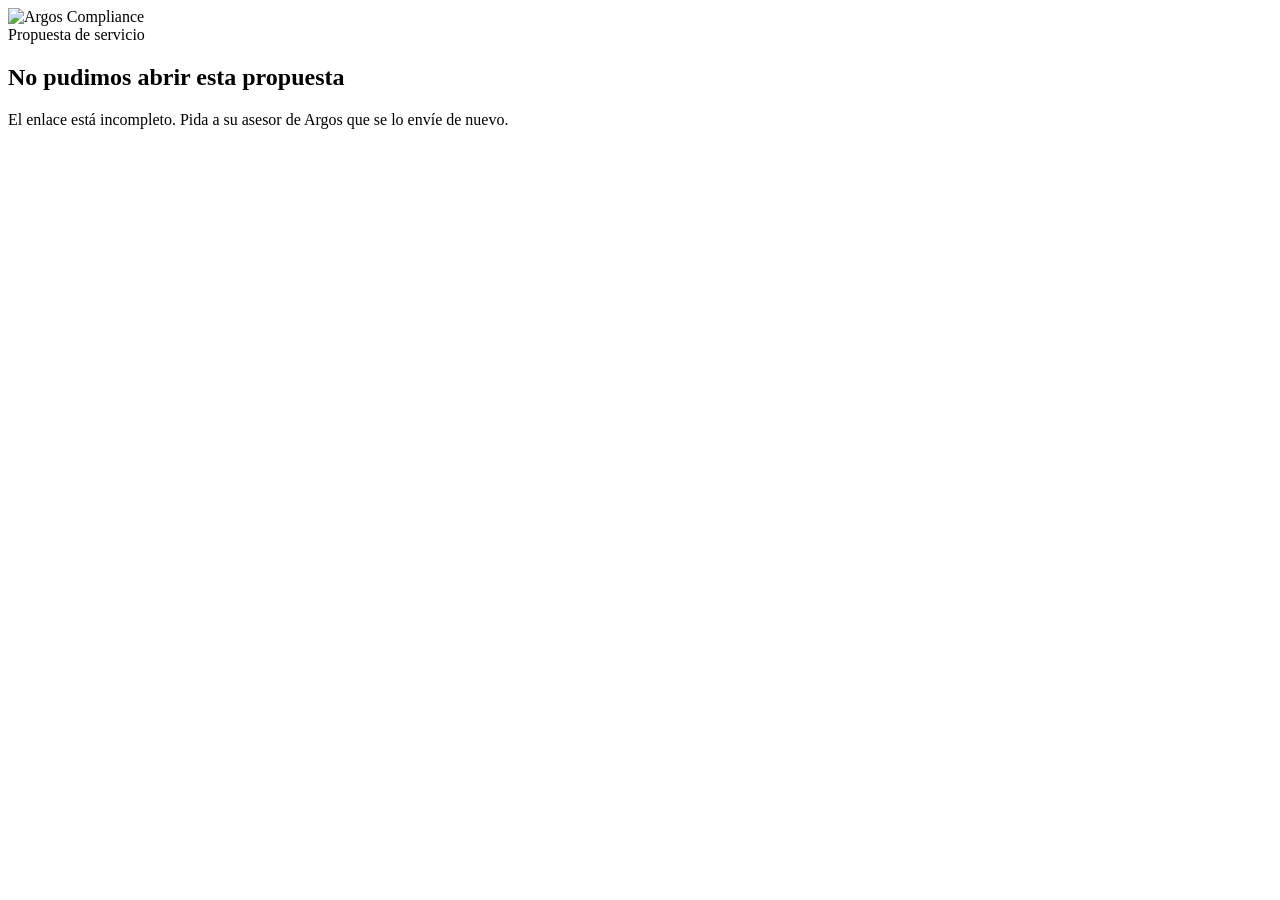
==== propuesta/index.html @ 13d6bbc5 "Planes semestral y anual con descuento; monto mensual visible; propuesta generada desde index.html C" ====
<!DOCTYPE html>
<html lang="es">
<head>
<meta charset="UTF-8">
<meta name="viewport" content="width=device-width, initial-scale=1">
<meta name="robots" content="noindex, nofollow">
<title>Propuesta Argos Compliance</title>
<link rel="icon" href="../assets/favicon.svg">
<link rel="stylesheet" href="https://fonts.googleapis.com/css2?family=Poppins:wght@400;500;600;700&family=IBM+Plex+Mono:wght@500;600&display=swap">
<link rel="stylesheet" href="../assets/argos.css">
<style>
  .hero { background: var(--navy-deep); color: var(--on-navy); border-radius: 12px; padding: 24px; margin-bottom: 14px; }
  .hero h1 { color: var(--on-navy); }
  .hero .lede { color: #C9D4E0; margin-bottom: 14px; }
  .hero .kv { border-top-color: #24486B; }
  .hero .kv div span { color: #A9B8C8; }
  .list { list-style: none; margin: 0; padding: 0; display: grid; gap: 8px; }
  .list li { display: grid; grid-template-columns: 22px 1fr; gap: 8px; align-items: start; }
  .list li::before { content: "✓"; color: var(--bajo); font-weight: 700; }
  .gaps li::before { content: "✕"; color: var(--alto); }
  .next { counter-reset: s; list-style: none; padding: 0; margin: 0; display: grid; gap: 10px; }
  .next li { display: grid; grid-template-columns: 28px 1fr; gap: 10px; align-items: start; }
  .next li::before { counter-increment: s; content: counter(s); font: 600 13px/28px var(--mono); text-align: center; background: var(--navy); color: var(--on-navy); border-radius: 50%; width: 28px; height: 28px; }
  .accept { border: 2px solid var(--navy); }
  .ok { background: #E6F4EC; border: 1px solid var(--bajo); border-radius: 8px; padding: 12px 14px; }
  .summary p { margin: 0 0 8px; }
  .isnot { display: grid; grid-template-columns: 1fr 1fr; gap: 14px; }
  @media (max-width: 640px) { .isnot { grid-template-columns: 1fr; } }
  .isnot h2.sub3 { font: 600 14px/1.3 var(--sans); margin: 0 0 6px; color: var(--navy); }
  .isnot ul { margin: 0; padding-left: 18px; font-size: 14px; }
  .conds { margin: 0; padding: 0; list-style: none; display: grid; gap: 6px; font-size: 14px; }
  .conds li { display: grid; grid-template-columns: 36px 1fr; gap: 6px; }
  .conds li b { font: 600 13px/1.6 var(--mono); color: var(--bronce-ink); }
  .print-only { display: none; }
  .verdict { display: grid; grid-template-columns: auto 1fr; gap: 20px; align-items: center; }
  @media (max-width: 600px) { .verdict { grid-template-columns: 1fr; } }
  .verdict h2 { margin: 0 0 6px; }
  .verdict p { margin: 0 0 6px; }
  .gauge { width: 140px; height: 140px; border-radius: 50%; display: grid; place-items: center; color: var(--on-riesgo); text-align: center; }
  .gauge strong { display: block; font: 700 22px/1.3 var(--sans); }
  .gauge span { font: 600 11px/1.5 var(--mono); }
  .lv-BAJO { background: var(--bajo); } .lv-MODERADO { background: var(--moderado); } .lv-ALTO { background: var(--alto); }
  .sign { display: grid; grid-template-columns: 1fr 1fr; gap: 28px; margin-top: 10px; }
  .promise h2 { font: 600 22px/1.35 var(--sans); color: var(--navy); margin: 0 0 8px; }
  .promise p { margin: 0 0 6px; }
  .benef { display: grid; grid-template-columns: repeat(3, 1fr); gap: 14px; }
  @media (max-width: 720px) { .benef { grid-template-columns: 1fr; } }
  .benef div { border-top: 1px solid var(--line); padding-top: 10px; }
  .benef h3, .commit h3, .bonus h3 { font: 600 15px/1.35 var(--sans); color: var(--navy); margin: 0 0 4px; }
  .benef p, .commit p, .bonus p { margin: 0; font-size: 14px; }
  .commit { list-style: none; margin: 0; padding: 0; display: grid; gap: 12px; }
  .commit li { display: grid; grid-template-columns: 30px 1fr; gap: 10px; align-items: start; }
  .commit li::before { content: "✓"; display: grid; place-items: center; width: 26px; height: 26px; border-radius: 50%; background: var(--navy); color: var(--on-navy); font-weight: 700; font-size: 13px; }
  .bonus { display: grid; grid-template-columns: 1fr 1fr; gap: 14px; }
  @media (max-width: 640px) { .bonus { grid-template-columns: 1fr; } }
  .bonus div { border: 1px dashed var(--bronce); border-radius: 8px; padding: 12px 14px; }
  .bonus .inc { font: 600 11px/1.4 var(--mono); color: var(--bronce-ink); letter-spacing: .5px; text-transform: uppercase; }
  .reprice { background: var(--navy); color: var(--on-navy); border-radius: 12px; padding: 18px 22px; margin-bottom: 14px; }
  .reprice b { color: #E0BE6A; }
  .reprice p { margin: 0 0 6px; } .reprice p:last-child { margin: 0; }
  .faq { margin: 0; display: grid; gap: 12px; }
  .faq dt { font: 600 15px/1.4 var(--sans); color: var(--navy); }
  .faq dd { margin: 2px 0 0; font-size: 14px; }
  .sign div { border-top: 1px solid var(--ink); padding-top: 6px; font-size: 12px; }

  @media print {
    @page { size: A4; margin: 16mm 15mm 18mm; @bottom-left { content: "Argos Compliance, C.A. (en constitución) · Propuesta comercial"; font: 8pt Poppins, sans-serif; color: #5D6A79; } @bottom-right { content: "Página " counter(page) " de " counter(pages); font: 8pt Poppins, sans-serif; color: #5D6A79; } }
    @page :first { margin: 0; @bottom-left { content: none; } @bottom-right { content: none; } }
    body { background: #fff; font-size: 10.5pt; }
    .wrap { max-width: none; padding: 0; }
    header.top, .hero, #acc, .no-print { display: none !important; }
    .print-only { display: block; }
    .card { border: 0; border-radius: 0; padding: 0; margin: 0 0 9mm; }
    .card .label { font-size: 9pt; border-bottom: 1px solid var(--line); padding-bottom: 4px; margin-bottom: 8px; }
    .panel { border: 1px solid var(--line); }
    #num-run { string-set: num content(); position: absolute; left: -9999px; }
    /* Portada: página completa */
    .cover { height: 297mm; display: flex; flex-direction: column; background: var(--navy); color: var(--on-navy); padding: 22mm 20mm 18mm; break-after: page; }
    .cover img { height: 18mm; width: auto; align-self: flex-start; }
    .cover .k { font: 600 9pt var(--sans); letter-spacing: 1.5px; text-transform: uppercase; color: #E0BE6A; margin-top: 48mm; }
    .cover h1 { color: var(--on-navy); font-size: 30pt; line-height: 1.2; margin: 6mm 0 4mm; }
    .cover .tag2 { font-size: 13pt; color: #C9D4E0; max-width: 140mm; }
    .cover .meta { margin-top: auto; display: grid; grid-template-columns: repeat(2, 1fr); gap: 6mm 10mm; border-top: 1px solid #24486B; padding-top: 8mm; }
    .cover .meta span { display: block; font: 600 7.5pt var(--sans); letter-spacing: 1px; text-transform: uppercase; color: #A9B8C8; }
    .cover .meta b { font: 500 11pt var(--mono); }
    .cover .foot { margin-top: 10mm; font-size: 8pt; color: #A9B8C8; }
    .sigblock { break-inside: avoid; }
    .reprice { border-radius: 0; padding: 5mm 6mm; margin: 0 0 9mm; break-inside: avoid; -webkit-print-color-adjust: exact; print-color-adjust: exact; }
    .commit li::before { -webkit-print-color-adjust: exact; print-color-adjust: exact; }
    .benef, .bonus, .faq div, .commit li { break-inside: avoid; }
  }
</style>
</head>
<body>
<div class="wrap">
  <header class="top">
    <img src="../assets/logo.svg" alt="Argos Compliance">
    <div class="tag">Propuesta de servicio<br><span id="t-num"></span></div>
  </header>

  <div id="bad" class="card" hidden>
    <h2>No pudimos abrir esta propuesta</h2>
    <p class="muted">El enlace está incompleto. Pida a su asesor de Argos que se lo envíe de nuevo.</p>
  </div>

  <main id="doc" hidden>
    <span id="num-run"></span>
    <!-- Portada (solo en el PDF) -->
    <section class="cover print-only">
      <img src="../assets/logo-negativo.svg" alt="Argos Compliance">
      <div class="k">Propuesta de servicio</div>
      <h1 id="cv-rs"></h1>
      <p class="tag2">Debida diligencia LC/FT/FPADM rápida, segura y local: listas restrictivas, PEP, sentencias del TSJ y prensa en segundos, con el registro de cada consulta.</p>
      <div class="meta">
        <div><span>Número</span><b id="cv-num"></b></div>
        <div><span>Fecha</span><b id="cv-f"></b></div>
        <div><span>Vigente hasta</span><b id="cv-vig"></b></div>
        <div><span>Asesor</span><b id="cv-s"></b></div>
        <div><span>Atención</span><b id="cv-con"></b></div>
        <div><span>Contacto</span><b id="cv-wa"></b></div>
      </div>
      <p class="foot">Argos Compliance, C.A. (en constitución) · Documento comercial. No constituye una certificación de cumplimiento ni asesoría legal.</p>
    </section>

    <section class="hero">
      <p class="label" style="color:var(--bronce)">Propuesta para</p>
      <h1 id="h-rs"></h1>
      <p class="lede">Debida diligencia rápida, segura y local: consulta de listas restrictivas, PEP, sentencias del TSJ y prensa en segundos, con el registro de cada consulta.</p>
      <div class="kv">
        <div><span>Número</span><b id="h-num"></b></div>
        <div><span>Fecha</span><b id="h-f"></b></div>
        <div><span>Vigente hasta</span><b id="h-vig"></b></div>
        <div><span>Asesor</span><b id="h-s"></b></div>
      </div>
    </section>

    <div class="warn" id="expired" hidden></div>

    <section class="card summary">
      <p class="label">En pocas palabras</p>
      <p id="sum1"></p>
      <p id="sum2"></p>
      <p id="sum3"></p>
    </section>

    <section class="card" id="sec-diag" hidden>
      <p class="label" id="diag-head">Su diagnóstico</p>
      <div class="verdict">
        <div class="gauge" id="gauge"><div><strong id="g-lv"></strong></div></div>
        <div>
          <h2 id="v-title"></h2>
          <p id="v-text"></p>
        </div>
      </div>
    </section>

    <section class="card promise">
      <p class="label">Lo que le proponemos</p>
      <h2>Que su equipo revise a cada cliente, empleado y proveedor en segundos y tenga la evidencia lista cuando llegue la inspección.</h2>
      <p id="prom-txt"></p>
    </section>

    <section class="card">
      <p class="label">Lo que gana su empresa</p>
      <div class="benef">
        <div><h3>Tiempo</h3><p>Una consulta toma segundos y revisa todas las fuentes a la vez. Su equipo deja de cruzar hojas de cálculo y páginas de organismos distintos.</p></div>
        <div><h3>Certeza</h3><p>Listas restrictivas con lector propio sobre la fuente oficial, PEP desde la Gaceta Oficial, sentencias del TSJ y prensa. Cada constancia dice qué fuentes se consultaron.</p></div>
        <div><h3>Evidencia</h3><p>Cada consulta queda registrada con fecha, fuentes, resultado y código hash SHA-256, y genera una constancia en PDF que puede presentar ante un inspector o un auditor.</p></div>
      </div>
    </section>

    <section class="card">
      <p class="label" id="alc-head">Lo que recibe</p>
      <ul class="list" id="alc"></ul>
    </section>

    <section class="card">
      <p class="label">Qué es y qué no es Argos</p>
      <div class="isnot">
        <div><h2 class="sub3">Argos es</h2><ul>
          <li>Una herramienta tecnológica de apoyo a la debida diligencia.</li>
          <li>Consultas a listas de sanciones, Gaceta Oficial, sentencias del TSJ y prensa de acceso público, con una matriz de riesgo configurable.</li>
          <li>Constancias con código de verificación y código hash SHA-256.</li></ul></div>
        <div><h2 class="sub3">Argos no es</h2><ul>
          <li>Un bufete de abogados ni un servicio de asesoría jurídica.</li>
          <li>Una certificación de su cumplimiento normativo ni un sustituto de sus obligaciones como sujeto obligado.</li>
          <li>Quien decide: cada coincidencia la evalúa su empresa, y la ausencia de coincidencias no acredita que un sujeto esté libre de riesgo.</li></ul></div>
      </div>
    </section>

    <section class="card">
      <p class="label">Así se ve una consulta en Argos</p>
      <div class="panel">
        <span class="panel-tag">Muestra ilustrativa · no corresponde a una consulta real</span>
        <span class="label">Nivel de riesgo del sujeto</span>
        <div class="risk-head c-ALTO">RIESGO ALTO</div>
        <p style="margin:0">El sujeto es Persona Expuesta Políticamente con cargo activo, aparece en una lista de sanciones vigente y registra menciones recientes en prensa.</p>
        <div class="risk-scale"><span>Bajo</span><span>Moderado</span><span class="on-ALTO">Alto</span></div>
        <p class="small muted" style="margin:0">Calculado con la matriz de riesgo del emisor, versión 1.2 (niveles bajo, moderado y alto).</p>
        <div class="kv">
          <div><span>Nombre</span><b>María Fernanda Pérez Rojas</b></div>
          <div><span>Documento</span><b>V-00.000.000</b></div>
          <div><span>Tipo</span><b>Persona natural</b></div>
          <div><span>Nacionalidad</span><b>Venezolana</b></div>
          <div><span>Operación</span><b>Compra de inmueble</b></div>
          <div><span>Cobertura</span><b>Completa · todas las fuentes activas</b></div>
        </div>
      </div>
    </section>

    <section class="card">
      <p class="label">Inversión</p>
      <div id="money"></div>
    </section>

    <section class="card plan-only">
      <p class="label">Nuestro compromiso con usted</p>
      <ul class="commit">
        <li><div><h3>Argos queda totalmente operativo en su empresa</h3><p>No damos por terminada la instalación hasta que su equipo tenga sus usuarios, su cartera cargada y su matriz lista para hacer su primera consulta.</p></div></li>
        <li><div><h3>Capacitación incluida, con una sesión adicional sin costo</h3><p>La instalación incluye 16 horas de configuración y capacitación. Si al terminarlas su equipo todavía necesita ayuda para operar Argos, le damos una sesión adicional sin costo.</p></div></li>
        <li><div><h3>Su matriz de riesgo, parametrizada para su empresa</h3><p>Ajustamos los factores y los niveles de la matriz a su actividad, sus productos y sus clientes. No le entregamos una plantilla genérica.</p></div></li>
        <li><div><h3>Soporte continuo</h3><p>Mientras su plan esté vigente, su equipo cuenta con el soporte de Argos por los canales oficiales.</p></div></li>
        <li><div><h3>Sus datos son suyos</h3><p>Si decide cancelar, tiene 30 días continuos para descargar su cartera en Excel y sus constancias en PDF.</p></div></li>
      </ul>
    </section>

    <section class="card plan-only">
      <p class="label">Incluido en su instalación, sin costo adicional</p>
      <div class="bonus">
        <div><span class="inc">Incluido</span><h3>Carga inicial de su cartera</h3><p>Cargamos sus clientes actuales para que Argos los revise desde el primer día, sin que su equipo los transcriba uno por uno.</p></div>
        <div><span class="inc">Incluido</span><h3>Configuración de su matriz de riesgo</h3><p>Dejamos la matriz con sus factores y sus niveles BAJO, MODERADO y ALTO, lista para calificar a cada sujeto.</p></div>
      </div>
    </section>

    <section class="reprice" id="reprice"></section>

    <section class="card">
      <p class="label">Preguntas frecuentes</p>
      <dl class="faq" id="faq"></dl>
    </section>

    <section class="card">
      <p class="label">Condiciones comerciales</p>
      <ol class="conds" id="conds"></ol>
    </section>

    <section class="card">
      <p class="label">Próximos pasos</p>
      <ol class="next">
        <li><div><b>Aceptación de esta propuesta</b><div class="small muted">En línea o firmando este documento.</div></div></li>
        <li><div><b>Firma del contrato de servicio y de los Términos y Condiciones</b><div class="small muted">Le enviamos el contrato, el correo de bienvenida y la guía de uso.</div></div></li>
        <li><div><b>Instalación y capacitación</b><div class="small muted">Cargamos su cartera, parametrizamos su matriz, creamos sus usuarios y capacitamos a su equipo.</div></div></li>
        <li><div><b>Argos operativo</b><div class="small muted">Su equipo hace su primera consulta y recibe su primera constancia.</div></div></li>
      </ol>
    </section>

    <!-- Aceptación firmada (solo en el PDF) -->
    <section class="card print-only sigblock">
      <p class="label">Aceptación</p>
      <p class="small" id="sig-txt"></p>
      <div class="sign">
        <div>Por <b id="sig-rs"></b><br>Nombre:<br>Cargo:<br>Firma y fecha:</div>
        <div>Por Argos Compliance, C.A.<br>Nombre: <span id="sig-s"></span><br>Cargo:<br>Firma y fecha:</div>
      </div>
    </section>

    <section class="card accept no-print" id="acc">
      <h2>Aceptar la propuesta</h2>
      <div class="fields">
        <label for="a-n">Nombre y apellido *<input id="a-n" autocomplete="name"></label>
        <label for="a-c">Cargo *<input id="a-c" autocomplete="organization-title"></label>
        <label for="a-m">Correo *<input id="a-m" type="email" autocomplete="email"></label>
      </div>
      <label class="row small" style="margin-top:12px;align-items:flex-start;flex-wrap:nowrap"><input type="checkbox" id="a-ok" style="margin-top:4px">
        <span>He leído esta propuesta y la acepto en nombre de <b id="a-rs"></b>. Entiendo que el servicio se formaliza con la firma del contrato de servicio y de los Términos y Condiciones.</span></label>
      <div class="row" style="margin-top:12px"><button class="btn accent" id="a-go" type="button" disabled>Aceptar y avisar por WhatsApp</button></div>
      <div class="ok" id="a-done" hidden style="margin-top:12px"></div>
    </section>

    <div class="row no-print">
      <button class="btn ghost" type="button" onclick="window.print()">Guardar en PDF</button>
      <button class="btn ghost" type="button" id="copy-link">Copiar enlace de la propuesta</button>
      <a class="btn ghost" id="to-asesor" target="_blank" rel="noopener">Enviar a mi asesor por WhatsApp</a>
    </div>

    <p class="legal">Esta propuesta no constituye una certificación de cumplimiento ni asesoría legal. Argos entrega evidencia de cada consulta para que el sujeto obligado decida; la decisión y la responsabilidad siguen siendo de la empresa. Argos Compliance, C.A. se encuentra en proceso de inscripción en el Registro Mercantil: la firma del contrato y la facturación se realizan una vez inscrita. Se rige por el contrato de servicio, los Términos y Condiciones de Argos Compliance (versión 2.0) y la ley venezolana.</p>
  </main>
</div>

<script src="../assets/argos.js"></script>
<script>
(function () {
  var A = window.Argos, $ = function (id) { return document.getElementById(id); };
  var m = location.hash.match(/p=([\w-]+)/), p = m ? A.b64dec(m[1]) : null;
  if (!p || !p.c || !p.num) { $("bad").hidden = false; return; }
  $("doc").hidden = false;
  document.title = "Propuesta " + p.num + " · " + p.c.rs;
  var vence = A.sumarDias(p.f, p.vig || A.VIGENCIA_DIAS), plan = p.prod === "plan", mm = A.montos(p);
  // Plazo del plan: mensual (por defecto), semestral o anual. Las propuestas anteriores al cambio son mensuales.
  var plazo = plan && A.PLAN[p.plazo] ? p.plazo : "mensual", pl = plan ? A.PLAN[plazo] : null;
  var PT = { mensual: "plan mensual", semestral: "plan semestral de 6 meses", anual: "plan anual de 12 meses" };
  var PERIODO = plazo === "mensual" ? " + IVA al mes" : " + IVA por " + pl.meses + " meses";
  function set(id, v) { $(id).textContent = v; }
  set("t-num", p.num); set("h-num", p.num); set("h-rs", p.c.rs); set("h-f", A.fecha(p.f)); set("h-vig", A.fecha(vence)); set("h-s", p.s.n); set("a-rs", p.c.rs);
  set("num-run", p.num); set("cv-rs", p.c.rs); set("cv-num", p.num); set("cv-f", A.fecha(p.f)); set("cv-vig", A.fecha(vence)); set("cv-s", p.s.n);
  set("cv-con", (p.c.con || "—") + (p.c.car ? ", " + p.c.car : "")); set("cv-wa", "WhatsApp " + A.waFmt(p.s.w));
  set("sig-rs", p.c.rs); set("sig-s", p.s.n);
  set("sig-txt", "Al firmar, " + p.c.rs + (p.c.rif ? " (identificación " + p.c.rif + ")" : "") + " acepta la propuesta " + p.num + " en los términos aquí descritos. El servicio se formaliza con la firma del contrato de servicio y de los Términos y Condiciones de Argos Compliance.");

  if (A.hoy() > vence) { $("expired").hidden = false; $("expired").textContent = "Esta propuesta venció el " + A.fecha(vence) + ". Pida a su asesor una versión actualizada."; $("acc").hidden = true; }

  // En pocas palabras
  var nb = p.d && p.d.gaps ? p.d.gaps.length : 0, na = nb ? p.d.gaps.filter(function (g) { return g[1]; }).length : 0;
  set("sum1", nb ? "El diagnóstico de " + p.c.rs + " dio un nivel de riesgo de cumplimiento " + p.d.lv + ", con " + nb + " brechas. Argos cubre " + na + " de ellas desde el primer día." :
    p.c.rs + " necesita verificar a sus clientes, empleados y proveedores contra listas restrictivas y personas expuestas políticamente, y poder demostrarlo ante una inspección.");
  set("sum2", "Proponemos " + (plan ? "el " + PT[plazo] + " de Argos: consultas a listas restrictivas, PEP, sentencias del TSJ y prensa en segundos, con matriz de riesgo, revisión de la cartera y el registro de cada consulta." : p.q + " consulta(s) única(s) de Argos, sin plan ni instalación."));
  set("sum3", "Inversión: " + (plan ? A.usd(pl.m) + PERIODO + " y una instalación única de " + A.usd(A.instalacionPara(p.c.sec)) + " + IVA." : A.usd(A.PRECIOS.consulta) + " + IVA por consulta.") + " Propuesta vigente hasta el " + A.fecha(vence) + ".");

  if (nb) {
    $("sec-diag").hidden = false;
    var TXT = {
      BAJO: "Tiene lo básico, pero aún quedan huecos que una inspección encontraría primero.",
      MODERADO: "Su debida diligencia tiene brechas importantes que pueden convertirse en observaciones en una inspección y le cuestan horas cada mes.",
      ALTO: "Su debida diligencia tiene brechas en controles críticos. Hoy su empresa está expuesta en lo legal, lo operativo y lo reputacional, y su equipo pierde horas en un proceso manual."
    };
    var lv = /^(BAJO|MODERADO|ALTO)$/.test(p.d.lv) ? p.d.lv : "ALTO";
    $("diag-head").textContent = "Su diagnóstico · " + A.fecha(p.f);
    $("gauge").className = "gauge lv-" + lv; $("g-lv").textContent = lv;
    $("v-title").textContent = "Nivel de riesgo de cumplimiento: " + lv;
    $("v-text").textContent = TXT[lv];
  }
  // Promesa: menciona las horas del diagnóstico sin cifras
  var h = p.d ? +p.d.h || 0 : 0;
  set("prom-txt", h ? "Según su diagnóstico, su equipo dedica hoy horas cada mes a verificar sujetos a mano. Con Argos, ese tiempo se va en revisar resultados, no en buscarlos." :
    "Hoy esa revisión se hace a mano, fuente por fuente. Con Argos, su equipo dedica su tiempo a revisar resultados, no a buscarlos.");
  set("alc-head", plan ? "Lo que recibe con su plan" : "Lo que recibe");
  [].forEach.call(document.querySelectorAll(".plan-only"), function (el) { el.hidden = !plan; });
  $("reprice").innerHTML = plan ?
    "<p>Todo lo anterior por <b>" + A.usd(pl.m) + PERIODO + "</b>, más una instalación única de <b>" + A.usd(A.instalacionPara(p.c.sec)) + " + IVA</b> que incluye la carga de su cartera, su matriz parametrizada y 16 horas de capacitación.</p><p>Esta propuesta vence el <b>" + A.esc(A.fecha(vence)) + "</b>.</p>" :
    "<p>Todo lo anterior por <b>" + A.usd(mm.total) + "</b> con IVA.</p><p>Esta propuesta vence el <b>" + A.esc(A.fecha(vence)) + "</b>.</p>";
  var FAQ = [
    ["¿Argos me exime de mi responsabilidad como sujeto obligado?", "No. Argos le entrega la evidencia de cada consulta para que su empresa decida. La evaluación de cada coincidencia, la decisión y la responsabilidad siguen siendo de su empresa."],
    ["¿Qué pasa con los datos de mis clientes?", "Argos los trata por cuenta y siguiendo las instrucciones de su empresa, solo para prestarle el servicio. Si cancela, tiene 30 días continuos para descargar su información."],
    ["¿Cómo se paga?", "Únicamente en bolívares, al tipo de cambio oficial del BCV de la fecha del pago. Los precios se expresan en dólares como referencia."],
    plan && plazo === "mensual" ? ["¿Tengo que firmar por un tiempo mínimo?", "No. El plan es mes a mes y puede cancelarlo antes del inicio del mes siguiente."] : null,
    plan && plazo !== "mensual" ? ["¿Tengo que firmar por un tiempo mínimo?", "Sí: el " + PT[plazo] + " cubre todo el período que elige, pagado por adelantado. [verificar: condiciones de cancelación anticipada y renovación de los planes semestral y anual]"] : null,
    plan ? ["¿Qué incluye la instalación?", "La carga inicial de su cartera, la parametrización de su matriz de riesgo, la creación de sus usuarios y 16 horas de configuración y capacitación."] : null,
    ["¿Qué pasa si una fuente no está disponible al momento de la consulta?", "La constancia lo indica de forma visible. En ese caso, la ausencia de coincidencias no debe leerse como un resultado limpio."],
    ["Mi empresa es nueva o tiene pocos clientes. ¿Me sirve?", "Sí. Desde el primer cliente, cada consulta queda registrada y respaldada con su constancia, y su cartera crece ya revisada."]
  ].filter(Boolean);
  $("faq").innerHTML = FAQ.map(function (q) { return "<div><dt>" + A.esc(q[0]) + "</dt><dd>" + A.esc(q[1]) + "</dd></div>"; }).join("");

  var byK = {}; A.ALCANCE.forEach(function (a) { byK[a.k] = a.t; });
  $("alc").innerHTML = (p.alc || []).filter(function (k) { return byK[k]; }).map(function (k) { return "<li><span>" + A.esc(byK[k]) + "</span></li>"; }).join("");

  $("money").innerHTML = '<table class="money"><thead><tr><th>Concepto</th><th class="n">Monto</th></tr></thead><tbody>' +
    mm.lines.map(function (l) { return "<tr><td>" + A.esc(l.t) + '</td><td class="n">' + A.usd(l.m) + "</td></tr>"; }).join("") +
    '<tr><td>IVA (16%)</td><td class="n">' + A.usd(mm.iva) + '</td></tr><tr class="total"><td>' + (plan ? (plazo === "mensual" ? "Primer pago (primer mes + instalación)" : "Pago inicial (plan + instalación)") : "Total") + '</td><td class="n">' + A.usd(mm.total) + "</td></tr></tbody></table>" +
    (plan ? '<p class="small" style="margin:10px 0 0">' + (plazo === "mensual" ? "Luego, <b>" + A.usd(pl.m) + " + IVA</b> por mes." : "Este pago cubre los " + pl.meses + " meses del plan. [verificar: fecha y condiciones de la siguiente renovación]") + "</p>" : "");

  // Condiciones comerciales (Términos y Condiciones v2.0, sección 9)
  var C = [
    "Precios en dólares de los Estados Unidos de América más IVA. Se facturan en bolívares al tipo de cambio oficial del BCV de la fecha de la factura, con la referencia en dólares.",
    "El pago se realiza únicamente en bolívares, al tipo de cambio oficial del BCV de la fecha del pago.",
    plan ? "El plan se paga por adelantado al inicio de cada mes y se renueva automáticamente, salvo cancelación antes del inicio del mes siguiente. Sin compromiso de permanencia." : "Las consultas únicas se pagan por adelantado.",
    plan ? "Los pagos no son reembolsables, salvo acuerdo escrito o error imputable a Argos; la instalación tampoco, una vez iniciada." : "Las consultas no son reembolsables una vez emitida la constancia, salvo error imputable a Argos.",
    "Si un pago no se recibe dentro de los 5 días continuos siguientes a su vencimiento, el acceso puede suspenderse hasta su regularización.",
    "Argos avisará cualquier cambio de precio con 15 días continuos de anticipación; no afecta el período ya pagado.",
    "Vigencia de esta propuesta: hasta el " + A.fecha(vence) + ". La firma del contrato y la facturación se realizan una vez inscrita Argos Compliance, C.A.",
    "Controversias: mediación y, de ser necesario, arbitraje en Caracas, conforme a la ley venezolana."
  ];
  $("conds").innerHTML = C.map(function (t, i) { return "<li><b>" + (i + 1) + ".</b><span>" + A.esc(t) + "</span></li>"; }).join("");

  $("copy-link").addEventListener("click", function () { A.copiar(location.href, $("copy-link")); });
  if (!p.s.n) $("to-asesor").textContent = "Enviar a Argos por WhatsApp";
  $("to-asesor").href = A.waLink(p.s.w, "Hola" + (p.s.n ? ", " + p.s.n : "") + ". Generé la propuesta " + p.num + " para " + p.c.rs + (p.s.c ? " (código de aliado " + p.s.c + ")" : "") + ": " + location.href);

  function valid() { return $("a-n").value.trim() && $("a-c").value.trim() && /.+@.+\..+/.test($("a-m").value) && $("a-ok").checked; }
  ["a-n", "a-c", "a-m", "a-ok"].forEach(function (id) { ["input", "change"].forEach(function (ev) { $(id).addEventListener(ev, function () { $("a-go").disabled = !valid(); }); }); });
  $("a-go").addEventListener("click", function () {
    if (!valid()) return;
    A.lead({ t: "accept", num: p.num, n: $("a-n").value.trim(), c: $("a-c").value.trim(), m: $("a-m").value.trim(), p: p, url: location.href });
    var when = new Date().toLocaleString("es-VE");
    var msg = "ACEPTACIÓN DE PROPUESTA " + p.num + "\nEmpresa: " + p.c.rs + " (" + p.c.rif + ")\nAcepta: " + $("a-n").value.trim() + ", " + $("a-c").value.trim() +
      "\nCorreo: " + $("a-m").value.trim() + "\nAsesor: " + (p.s.n || "sin indicar") + (p.s.c ? " (código de aliado " + p.s.c + ")" : "") + "\nFecha y hora: " + when + "\nEnlace: " + location.href;
    window.open(A.waLink(p.s.w, msg), "_blank", "noopener");
    $("a-done").hidden = false;
    $("a-done").innerHTML = "<b>Gracias.</b> Se abrió WhatsApp con su aceptación para " + A.esc(p.s.n || "Argos Compliance") + " (" + A.esc(A.waFmt(p.s.w)) + "). Envíe el mensaje para completarla. Si WhatsApp no se abrió, escriba a ese número indicando el número de propuesta " + A.esc(p.num) + ".";
  });
})();
</script>
</body>
</html>
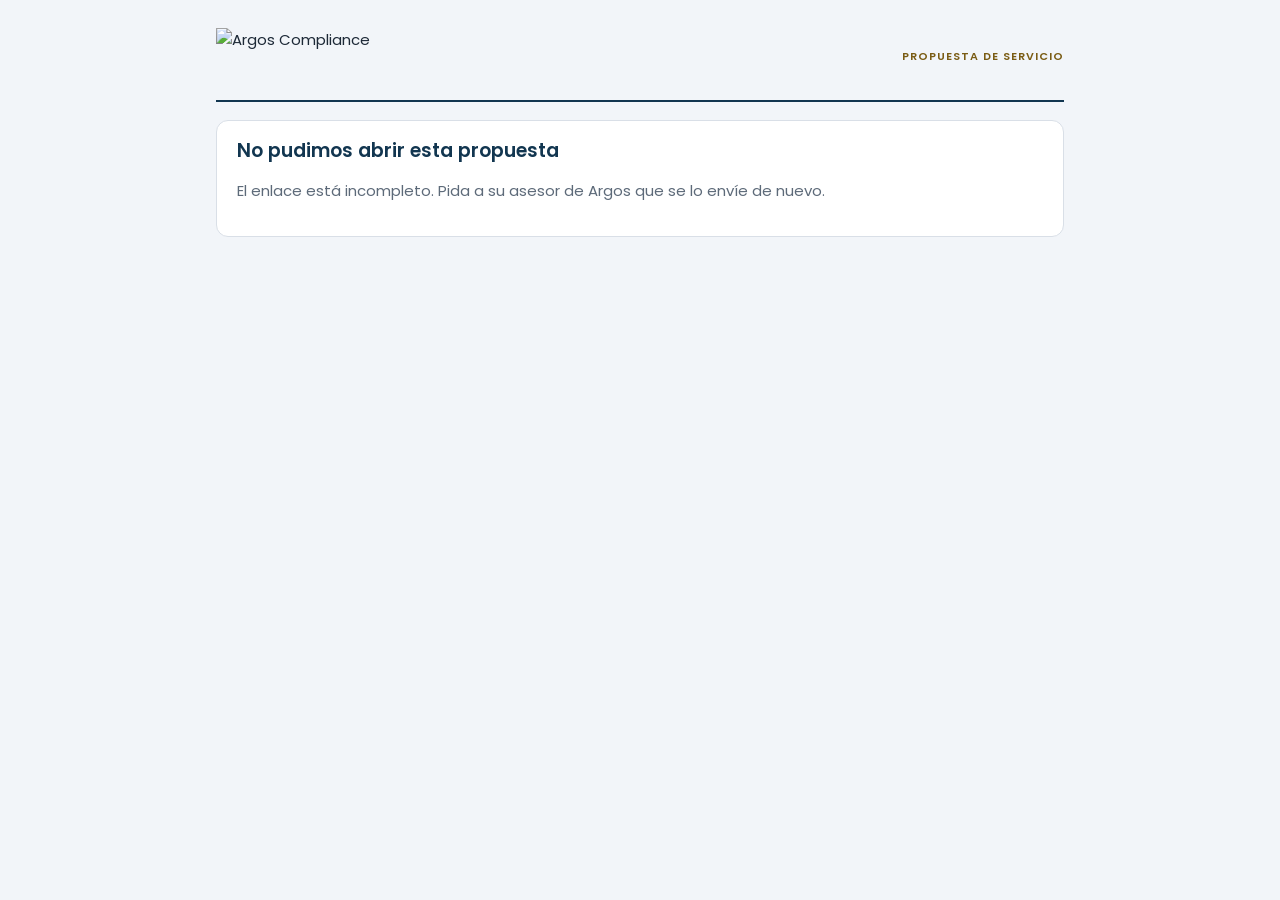
==== commit a2f1f568: "Quitar precios del diagnostico; alinear etiqueta del asesor; resaltar marcas [verificar]; interlinea" ====
--- a/propuesta/index.html
+++ b/propuesta/index.html
@@ -78,7 +78,7 @@
     .cover { height: 297mm; display: flex; flex-direction: column; background: var(--navy); color: var(--on-navy); padding: 22mm 20mm 18mm; break-after: page; }
     .cover img { height: 18mm; width: auto; align-self: flex-start; }
     .cover .k { font: 600 9pt var(--sans); letter-spacing: 1.5px; text-transform: uppercase; color: #E0BE6A; margin-top: 48mm; }
-    .cover h1 { color: var(--on-navy); font-size: 30pt; line-height: 1.2; margin: 6mm 0 4mm; }
+    .cover h1 { color: var(--on-navy); font-size: 30pt; line-height: 1.3; margin: 6mm 0 4mm; }
     .cover .tag2 { font-size: 13pt; color: #C9D4E0; max-width: 140mm; }
     .cover .meta { margin-top: auto; display: grid; grid-template-columns: repeat(2, 1fr); gap: 6mm 10mm; border-top: 1px solid #24486B; padding-top: 8mm; }
     .cover .meta span { display: block; font: 600 7.5pt var(--sans); letter-spacing: 1px; text-transform: uppercase; color: #A9B8C8; }
@@ -88,6 +88,7 @@
     .reprice { border-radius: 0; padding: 5mm 6mm; margin: 0 0 9mm; break-inside: avoid; -webkit-print-color-adjust: exact; print-color-adjust: exact; }
     .commit li::before { -webkit-print-color-adjust: exact; print-color-adjust: exact; }
     .benef, .bonus, .faq div, .commit li { break-inside: avoid; }
+    .pend { background: #FFF2A8; color: #3B2F00; padding: 0 3px; -webkit-print-color-adjust: exact; print-color-adjust: exact; }
   }
 </style>
 </head>
@@ -348,7 +349,7 @@
     ["¿Qué pasa si una fuente no está disponible al momento de la consulta?", "La constancia lo indica de forma visible. En ese caso, la ausencia de coincidencias no debe leerse como un resultado limpio."],
     ["Mi empresa es nueva o tiene pocos clientes. ¿Me sirve?", "Sí. Desde el primer cliente, cada consulta queda registrada y respaldada con su constancia, y su cartera crece ya revisada."]
   ].filter(Boolean);
-  $("faq").innerHTML = FAQ.map(function (q) { return "<div><dt>" + A.esc(q[0]) + "</dt><dd>" + A.esc(q[1]) + "</dd></div>"; }).join("");
+  $("faq").innerHTML = FAQ.map(function (q) { return "<div><dt>" + A.esc(q[0]) + "</dt><dd>" + A.esc(q[1]).replace(/\[verificar:[^\]]*\]/g, function (m) { return '<mark class="pend">' + m + "</mark>"; }) + "</dd></div>"; }).join("");
 
   var byK = {}; A.ALCANCE.forEach(function (a) { byK[a.k] = a.t; });
   $("alc").innerHTML = (p.alc || []).filter(function (k) { return byK[k]; }).map(function (k) { return "<li><span>" + A.esc(byK[k]) + "</span></li>"; }).join("");
@@ -356,7 +357,7 @@
   $("money").innerHTML = '<table class="money"><thead><tr><th>Concepto</th><th class="n">Monto</th></tr></thead><tbody>' +
     mm.lines.map(function (l) { return "<tr><td>" + A.esc(l.t) + '</td><td class="n">' + A.usd(l.m) + "</td></tr>"; }).join("") +
     '<tr><td>IVA (16%)</td><td class="n">' + A.usd(mm.iva) + '</td></tr><tr class="total"><td>' + (plan ? (plazo === "mensual" ? "Primer pago (primer mes + instalación)" : "Pago inicial (plan + instalación)") : "Total") + '</td><td class="n">' + A.usd(mm.total) + "</td></tr></tbody></table>" +
-    (plan ? '<p class="small" style="margin:10px 0 0">' + (plazo === "mensual" ? "Luego, <b>" + A.usd(pl.m) + " + IVA</b> por mes." : "Este pago cubre los " + pl.meses + " meses del plan. [verificar: fecha y condiciones de la siguiente renovación]") + "</p>" : "");
+    (plan ? '<p class="small" style="margin:10px 0 0">' + (plazo === "mensual" ? "Luego, <b>" + A.usd(pl.m) + " + IVA</b> por mes." : "Este pago cubre los " + pl.meses + ' meses del plan. <mark class="pend">[verificar: fecha y condiciones de la siguiente renovación]</mark>') + "</p>" : "");
 
   // Condiciones comerciales (Términos y Condiciones v2.0, sección 9)
   var C = [
--- a/assets/argos.css
+++ b/assets/argos.css
@@ -0,0 +1,71 @@
+/* Sistema de marca Argos v1. Layout: columna única de 880px; tarjetas con borde, sin sombras. */
+:root {
+  --navy: #123650; --navy-deep: #0A2138; --on-navy: #FFFFFF;
+  --bronce: #B8892B; --bronce-ink: #7A5C14; --on-bronce: #1C1404;
+  --surface: #FFFFFF; --surface-alt: #F2F5F9; --ink: #1D2937; --ink-muted: #5D6A79; --line: #D9DFE7;
+  --alto: #B42317; --moderado: #B44608; --bajo: #057546; --pc: #5F6880; --on-riesgo: #FFFFFF; --focus: #B8892B;
+  --sans: "Poppins", "Segoe UI", system-ui, sans-serif; --mono: "IBM Plex Mono", Consolas, monospace;
+  color-scheme: light;
+}
+* { box-sizing: border-box; }
+body { margin: 0; background: var(--surface-alt); color: var(--ink); font: 400 15px/1.6 var(--sans); }
+[hidden] { display: none !important; }
+.wrap { max-width: 880px; margin: 0 auto; padding: 24px 16px 64px; }
+header.top { display: flex; justify-content: space-between; align-items: center; gap: 16px; flex-wrap: wrap; padding: 4px 0 16px; border-bottom: 2px solid var(--navy); margin-bottom: 18px; }
+header.top img { height: 56px; width: auto; display: block; }
+.tag { font: 600 11px/1.3 var(--sans); letter-spacing: 1px; text-transform: uppercase; color: var(--bronce-ink); text-align: right; }
+h1 { font: 600 28px/1.3 var(--sans); color: var(--navy); margin: 8px 0 6px; text-wrap: balance; }
+h2 { font: 600 19px/1.3 var(--sans); color: var(--navy); margin: 0 0 8px; }
+.lede { color: var(--ink-muted); margin: 0 0 18px; max-width: 66ch; }
+.card { background: var(--surface); border: 1px solid var(--line); border-radius: 12px; padding: 18px 20px; margin-bottom: 14px; }
+.label { font: 600 11px/1.3 var(--sans); letter-spacing: 1px; text-transform: uppercase; color: var(--bronce-ink); margin: 0 0 12px; }
+.muted { color: var(--ink-muted); }
+.small { font-size: 13px; }
+.fields { display: grid; grid-template-columns: repeat(auto-fit, minmax(230px, 1fr)); gap: 12px; }
+.fields label, label.f { display: flex; flex-direction: column; gap: 4px; font: 500 13px/1.4 var(--sans); color: var(--ink-muted); min-width: 0; }
+input, select, textarea { font: 400 15px/1.4 var(--sans); color: var(--ink); background: var(--surface); border: 1px solid var(--line); border-radius: 8px; padding: 10px 12px; width: 100%; }
+input[type="checkbox"], input[type="radio"] { width: auto; accent-color: var(--navy); }
+input:focus-visible, select:focus-visible, textarea:focus-visible, button:focus-visible, a:focus-visible { outline: 2px solid var(--focus); outline-offset: 2px; }
+.btn { font: 600 14px/1 var(--sans); border: 0; border-radius: 8px; padding: 12px 18px; cursor: pointer; text-decoration: none; display: inline-flex; align-items: center; gap: 8px; }
+.btn.primary { background: var(--navy); color: var(--on-navy); }
+.btn.accent { background: var(--bronce); color: var(--on-bronce); }
+.btn.ghost { background: var(--surface); color: var(--navy); border: 1px solid var(--navy); }
+.btn:disabled { opacity: .5; cursor: not-allowed; }
+.row { display: flex; gap: 8px; flex-wrap: wrap; align-items: center; }
+.steps-nav { display: flex; gap: 6px; flex-wrap: wrap; margin-bottom: 14px; }
+.steps-nav button { font: 500 13px/1 var(--sans); border: 1px solid var(--line); background: var(--surface); color: var(--ink-muted); padding: 9px 12px; border-radius: 999px; cursor: pointer; }
+.steps-nav button[aria-current="step"] { background: var(--navy); color: var(--on-navy); border-color: var(--navy); }
+.chip { font: 600 11px/1 var(--sans); padding: 5px 9px; border-radius: 999px; border: 1px solid var(--line); color: var(--ink-muted); display: inline-block; }
+.chip.argos { background: var(--navy); color: var(--on-navy); border-color: var(--navy); }
+.chip.only { background: var(--bronce); color: var(--on-bronce); border-color: var(--bronce); }
+.note { background: var(--surface-alt); border-radius: 8px; padding: 10px 14px; font-size: 13px; color: var(--ink-muted); }
+.warn { background: #FFF6E5; border: 1px solid #E8C67A; border-radius: 8px; padding: 10px 14px; font-size: 13px; color: var(--ink); }
+.out { font: 500 13px/1.5 var(--mono); background: var(--surface-alt); border: 1px solid var(--line); border-radius: 8px; padding: 10px 12px; word-break: break-all; white-space: pre-wrap; }
+table.money { width: 100%; border-collapse: collapse; font-size: 14px; }
+table.money td, table.money th { padding: 8px 6px; border-bottom: 1px solid var(--line); text-align: left; }
+table.money td.n, table.money th.n { text-align: right; font-family: var(--mono); font-variant-numeric: tabular-nums; white-space: nowrap; }
+table.money tr.total td { font-weight: 600; color: var(--navy); border-bottom: 0; }
+.legal { font-size: 12px; color: var(--ink-muted); margin-top: 16px; }
+/* Panel de riesgo (formato de la constancia v5) */
+.panel { background: var(--surface); border: 1px solid var(--line); border-radius: 12px; padding: 20px; }
+.panel-tag { font: 500 12px/1.3 var(--mono); color: var(--ink-muted); display: block; margin-bottom: 14px; }
+.risk-head { font: 700 26px/1.25 var(--sans); margin: 4px 0 8px; }
+.risk-scale { display: flex; gap: 6px; margin: 10px 0 6px; }
+.risk-scale span { flex: 1; text-align: center; font: 500 12px/1 var(--sans); padding: 8px 4px; border-radius: 6px; border: 1px solid var(--line); color: var(--ink-muted); }
+.risk-scale span.on-BAJO { background: var(--bajo); border-color: var(--bajo); color: var(--on-riesgo); font-weight: 700; }
+.risk-scale span.on-MODERADO { background: var(--moderado); border-color: var(--moderado); color: var(--on-riesgo); font-weight: 700; }
+.risk-scale span.on-ALTO { background: var(--alto); border-color: var(--alto); color: var(--on-riesgo); font-weight: 700; }
+.c-BAJO { color: var(--bajo); } .c-MODERADO { color: var(--moderado); } .c-ALTO { color: var(--alto); }
+.kv { display: grid; grid-template-columns: repeat(auto-fit, minmax(200px, 1fr)); gap: 10px 20px; margin-top: 14px; padding-top: 14px; border-top: 1px solid var(--line); }
+.kv div span { display: block; font: 500 11px/1.3 var(--sans); letter-spacing: .6px; text-transform: uppercase; color: var(--ink-muted); }
+.kv div b { font: 500 14px/1.4 var(--mono); }
+.srcs { display: grid; grid-template-columns: repeat(auto-fit, minmax(170px, 1fr)); gap: 8px; margin-top: 12px; }
+.srcs div { border: 1px solid var(--line); border-radius: 8px; padding: 10px 12px; font-size: 13px; }
+.srcs div b { display: block; font-weight: 600; }
+.dot { display: inline-block; width: 8px; height: 8px; border-radius: 50%; margin-right: 6px; vertical-align: middle; }
+@media print {
+  body { background: #fff; }
+  .no-print { display: none !important; }
+  .card, .panel { break-inside: avoid; }
+  * { -webkit-print-color-adjust: exact; print-color-adjust: exact; }
+}
